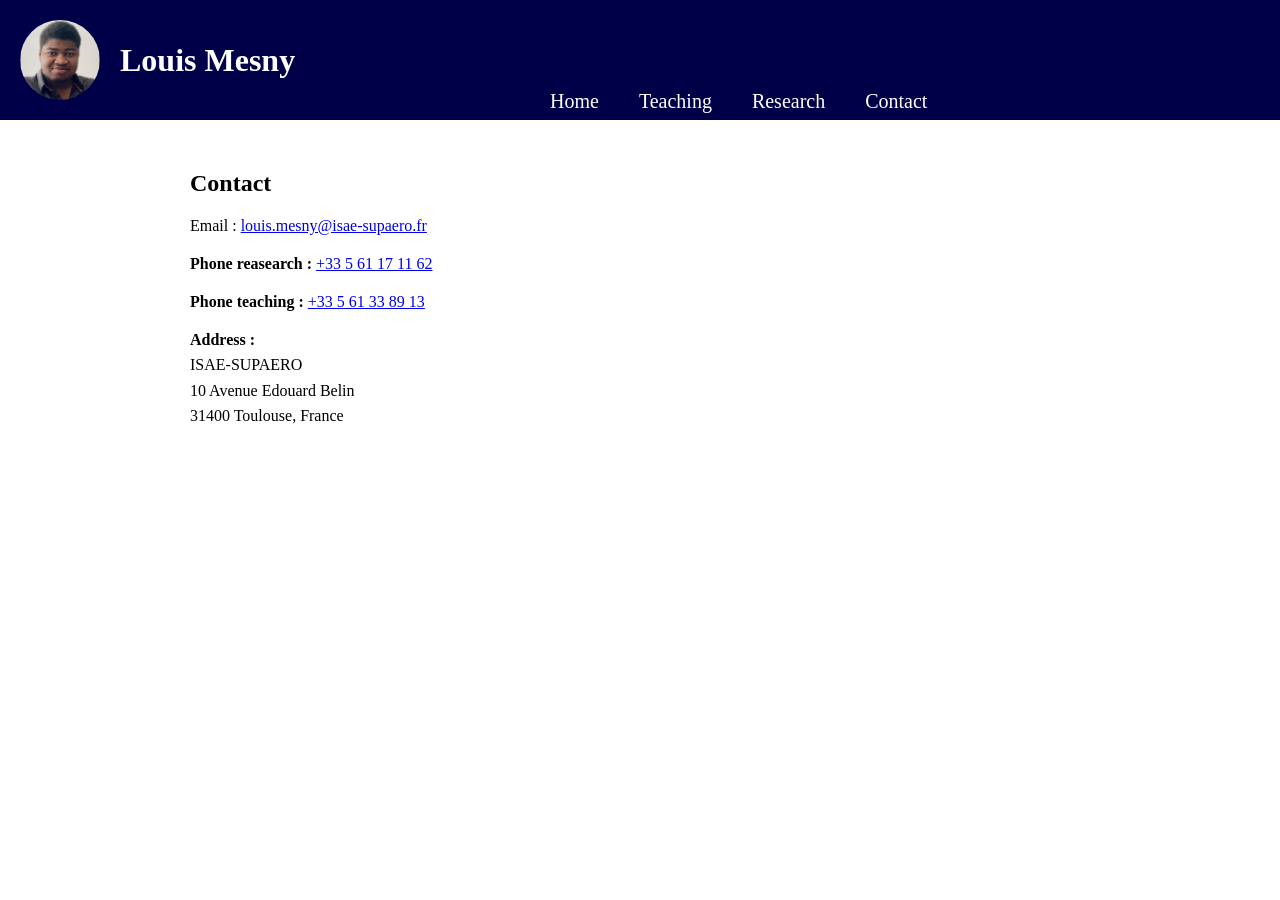
==== contact.html @ fda165e1 "Add files via upload" ====
<!DOCTYPE html>
<html lang="fr">
<head>
    <meta charset="UTF-8">
    <title>Louis Mesny</title>
    <link rel="stylesheet" href="style.css">
</head>

<body>

    <header>
        <img src="louismesny_photo.png" alt="Louis Mesny">
        <h1>Louis Mesny</h1>

    <nav>
        <a href="index.html">Home</a>
        <a href="teaching.html">Teaching</a>
        <a href="research.html">Research</a>
        <a href="contact.html">Contact</a>
    </nav>
    </header>
    <main>
        <h2>Contact</h2>
         Email : <a href="louis.mesny@isae-supaero.fr">louis.mesny@isae-supaero.fr</a>
        <p>
        <strong>Phone reasearch :</strong>
           <a href="tel:TON-NUMERO">+33 5 61 17 11 62 </a>
        </p>
        <strong>Phone teaching :</strong>
           <a href="tel:TON-NUMERO">+33 5 61 33 89 13</a>
        </p>

        <p>
        <strong>Address :</strong><br>
        ISAE-SUPAERO<br>
        10 Avenue Edouard Belin<br>
        31400 Toulouse, France
        </p>
        </main>

</body>
</html>
---- style.css ----
body {
    margin: 0;
}

header {
    background-color: rgb(0,0,73);
    color: white;
    padding: 20px;
    display: flex;
    align-items: center;
    position: relative;
}

header img {
    width: 80px;
    height: 80px;
    object-fit: cover;
    border-radius: 50%;
    margin-right: 20px;
}

h1 {
    margin: 0;
}
nav {
    position: absolute;
    left: 550px;
    top: 90px;
    display: flex;
    gap: 40px;
    white-space: nowrap;
}

nav a {
    color: white;
    text-decoration: none;
    font-size: 20px;
}

nav a:hover {
    text-decoration: underline;
}
main {
    max-width: 900px;
    margin: 50px auto;
    padding: 0 30px;
}

main p {
    text-align: justify;
    line-height: 1.6;
}
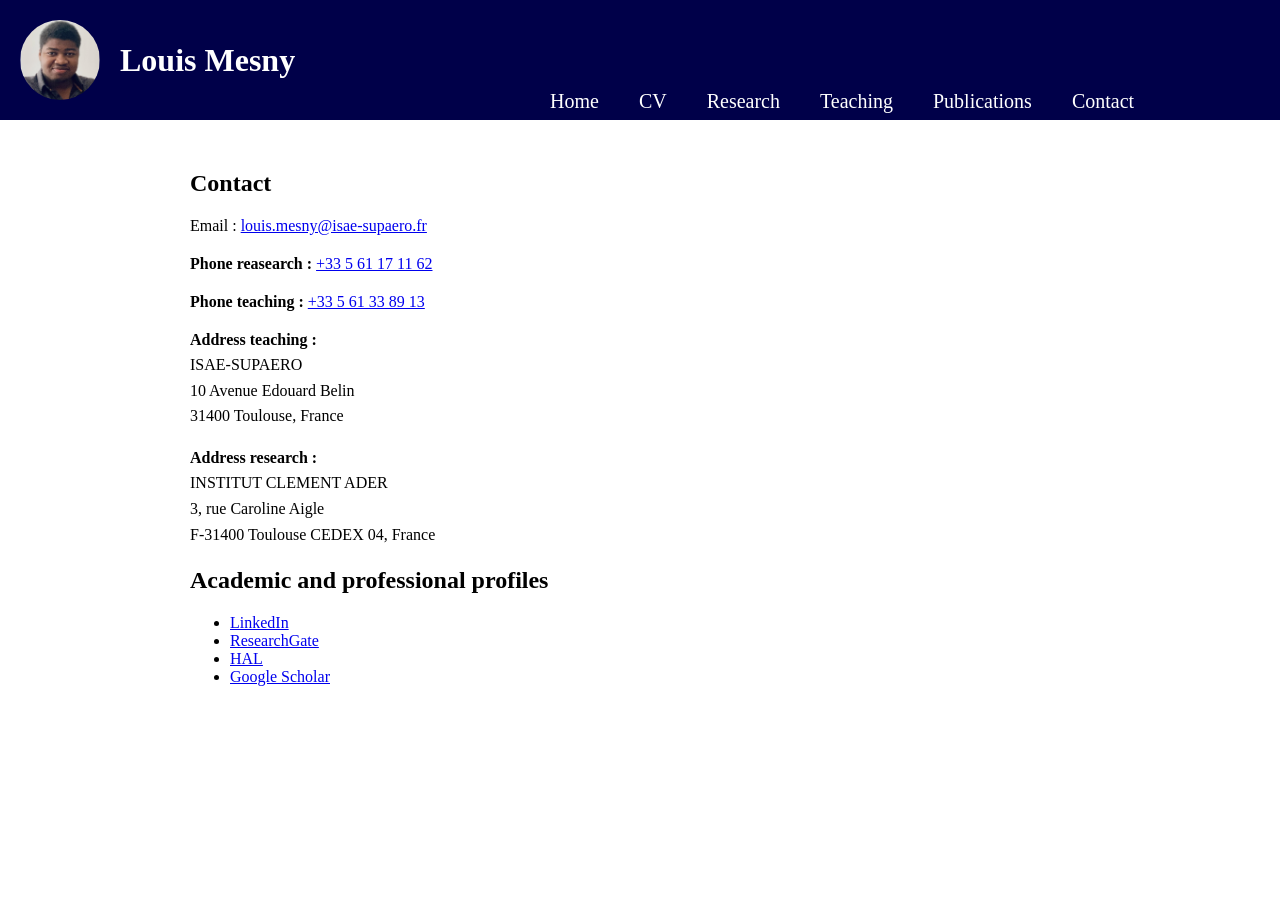
==== commit f6a99b4e: "Add files via upload" ====
--- a/contact.html
+++ b/contact.html
@@ -1,8 +1,8 @@
 <!DOCTYPE html>
-<html lang="fr">
+<html lang="en">
 <head>
     <meta charset="UTF-8">
-    <title>Louis Mesny</title>
+    <title>Louis Mesny website</title>
     <link rel="stylesheet" href="style.css">
 </head>
 
@@ -12,12 +12,14 @@
         <img src="louismesny_photo.png" alt="Louis Mesny">
         <h1>Louis Mesny</h1>
 
-    <nav>
-        <a href="index.html">Home</a>
-        <a href="teaching.html">Teaching</a>
-        <a href="research.html">Research</a>
-        <a href="contact.html">Contact</a>
-    </nav>
+        <nav>
+            <a href="index.html">Home</a>
+            <a href="CV.html">CV</a>
+            <a href="research.html">Research</a>
+            <a href="teaching.html">Teaching</a>
+            <a href="Publications.html">Publications</a>
+            <a href="contact.html">Contact</a>
+        </nav>
     </header>
     <main>
         <h2>Contact</h2>
@@ -31,12 +33,49 @@
         </p>
 
         <p>
-        <strong>Address :</strong><br>
+        <strong>Address teaching :</strong><br>
         ISAE-SUPAERO<br>
         10 Avenue Edouard Belin<br>
         31400 Toulouse, France
         </p>
+        <p>
+        <strong>Address research :</strong><br>
+        INSTITUT CLEMENT ADER<br>
+        3, rue Caroline Aigle<br>
+        F-31400 Toulouse CEDEX 04, France
+        </p>
+
+
+
+        <!-- Academic and professional profiles -->
+        <section id="profiles">
+            <h2>Academic and professional profiles</h2>
+            <ul>
+                <li>
+                    <a href="https://www.linkedin.com/in/louismesny/" target="_blank" rel="noopener">
+                        LinkedIn
+                    </a>
+                </li>
+                <li>
+                    <a href="https://www.researchgate.net/profile/Louis-Mesny?ev=hdr_xprf" target="_blank" rel="noopener">
+                        ResearchGate
+                    </a>
+                </li>
+                <li>
+                    <a href="https://cv.hal.science/louis-mesny" target="_blank" rel="noopener">
+                        HAL
+                    </a>
+                </li>
+                <li>
+                    <a href="https://scholar.google.com/citations?user=r_EopHsAAAAJ&hl=fr" target="_blank" rel="noopener">
+                        Google Scholar
+                    </a>
+                </li>
+            </ul>
+        </section>
+    </main>
         </main>
+    
 
 </body>
 </html>
